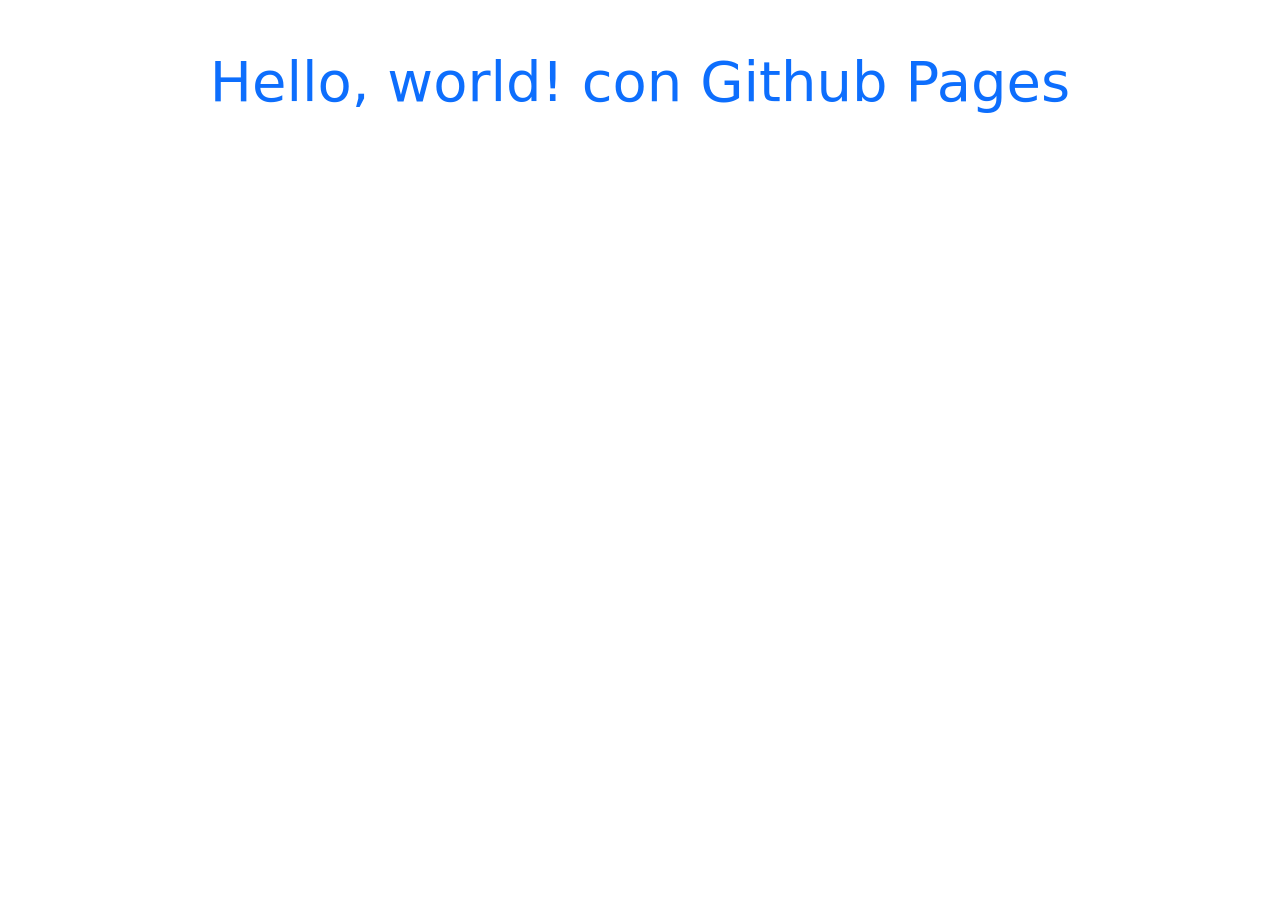
==== index.html @ 357786ee "creamos el index" ====
<!doctype html>
<html lang="en">
  <head>
    <!-- Required meta tags -->
    <meta charset="utf-8">
    <meta name="viewport" content="width=device-width, initial-scale=1">

    <!-- Bootstrap CSS -->
    <link href="https://cdn.jsdelivr.net/npm/bootstrap@5.1.3/dist/css/bootstrap.min.css" rel="stylesheet" integrity="sha384-1BmE4kWBq78iYhFldvKuhfTAU6auU8tT94WrHftjDbrCEXSU1oBoqyl2QvZ6jIW3" crossorigin="anonymous">

    <title>Hello, world!</title>
  </head>
  <body>
    <h1 class="text-center mt-5 display-4 text-primary">Hello, world! con Github Pages</h1>

    <!-- Optional JavaScript; choose one of the two! -->

    <!-- Option 1: Bootstrap Bundle with Popper -->
    <script src="https://cdn.jsdelivr.net/npm/bootstrap@5.1.3/dist/js/bootstrap.bundle.min.js" integrity="sha384-ka7Sk0Gln4gmtz2MlQnikT1wXgYsOg+OMhuP+IlRH9sENBO0LRn5q+8nbTov4+1p" crossorigin="anonymous"></script>

    <!-- Option 2: Separate Popper and Bootstrap JS -->
    <!--
    <script src="https://cdn.jsdelivr.net/npm/@popperjs/core@2.10.2/dist/umd/popper.min.js" integrity="sha384-7+zCNj/IqJ95wo16oMtfsKbZ9ccEh31eOz1HGyDuCQ6wgnyJNSYdrPa03rtR1zdB" crossorigin="anonymous"></script>
    <script src="https://cdn.jsdelivr.net/npm/bootstrap@5.1.3/dist/js/bootstrap.min.js" integrity="sha384-QJHtvGhmr9XOIpI6YVutG+2QOK9T+ZnN4kzFN1RtK3zEFEIsxhlmWl5/YESvpZ13" crossorigin="anonymous"></script>
    -->
  </body>
</html>
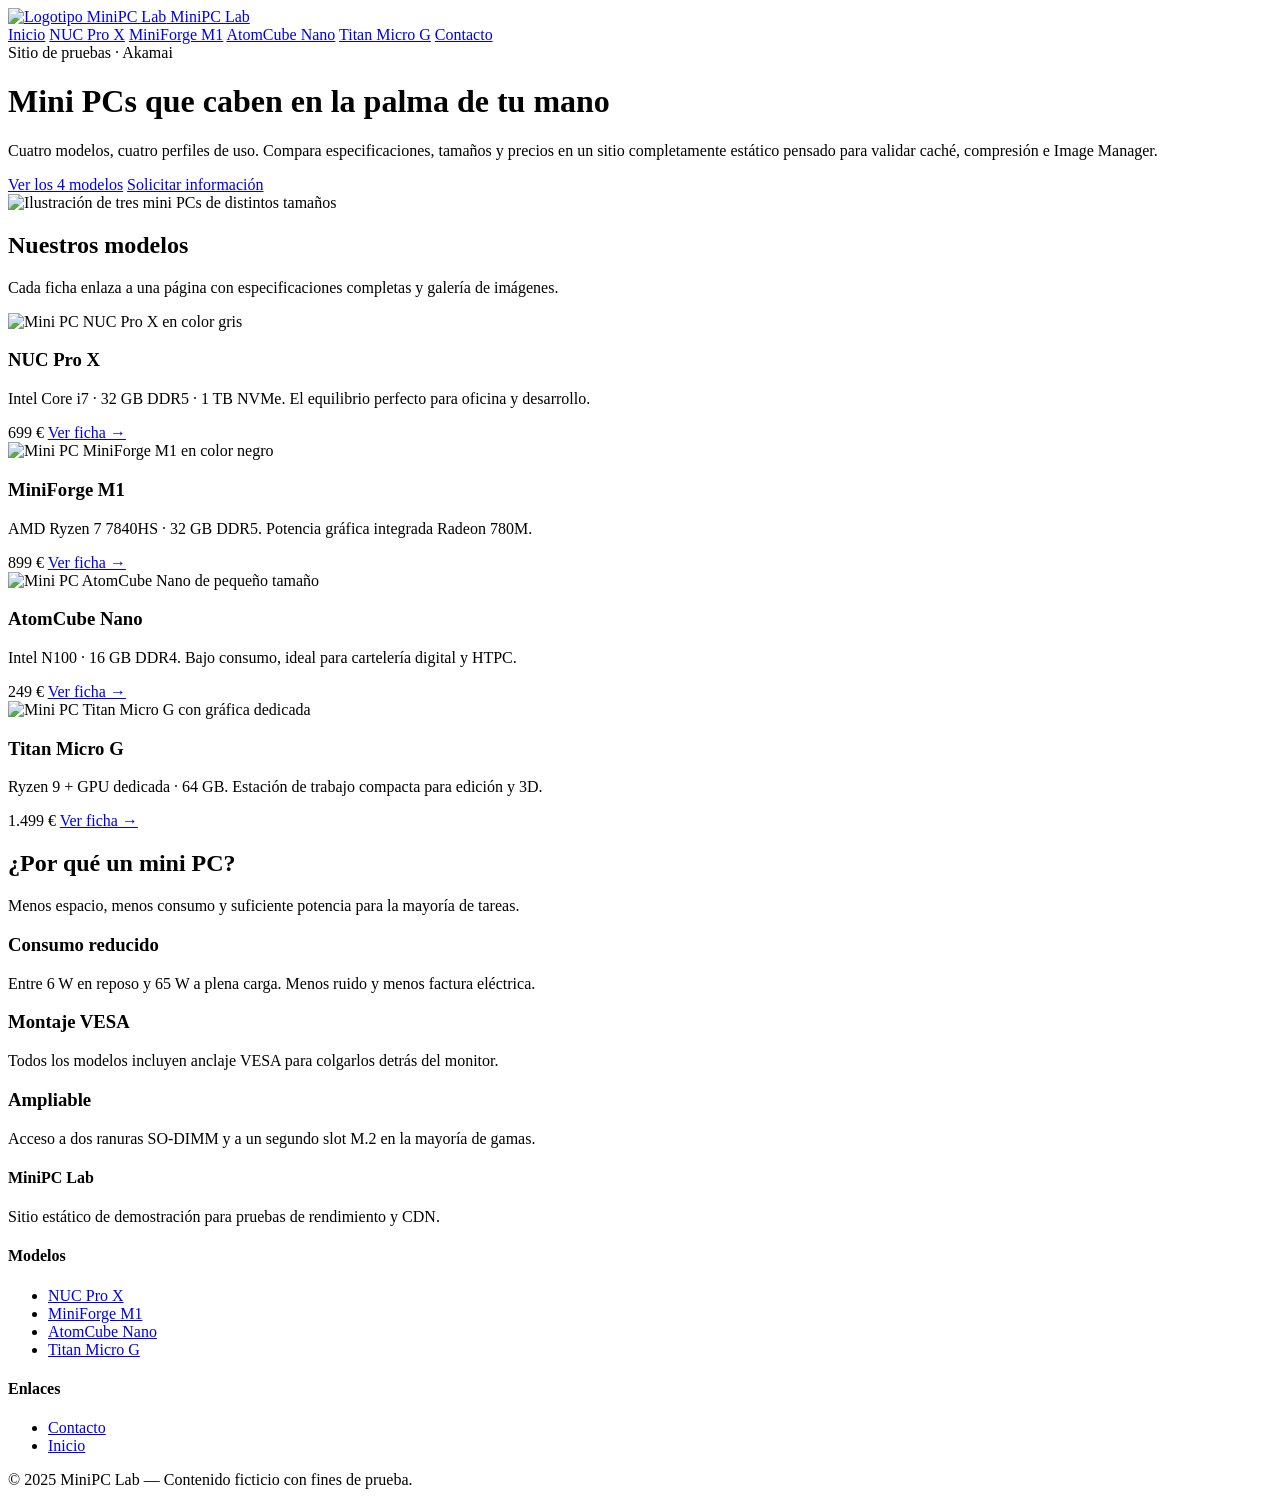
==== commit e600fa3a: "Add files via upload" ====
--- a/index.html
+++ b/index.html
@@ -1,27 +1,163 @@
-<!doctype html>
-<html lang="en">
-  <head>
-    <!-- Required meta tags -->
-    <meta charset="utf-8">
-    <meta name="viewport" content="width=device-width, initial-scale=1">
+<!DOCTYPE html>
+<html lang="es">
+<head>
+<meta charset="UTF-8">
+<meta name="viewport" content="width=device-width, initial-scale=1.0">
+<title>MiniPC Lab — Comparativa de mini PCs</title>
+<meta name="description" content="Catálogo estático de mini PCs: NUC Pro X, MiniForge M1, AtomCube Nano y Titan Micro G. Especificaciones, fotos y precios.">
+<link rel="stylesheet" href="css/estilos.css">
+</head>
+<body>
 
-    <!-- Bootstrap CSS -->
-    <link href="https://cdn.jsdelivr.net/npm/bootstrap@5.1.3/dist/css/bootstrap.min.css" rel="stylesheet" integrity="sha384-1BmE4kWBq78iYhFldvKuhfTAU6auU8tT94WrHftjDbrCEXSU1oBoqyl2QvZ6jIW3" crossorigin="anonymous">
+<header class="site-header">
+  <div class="wrap header-inner">
+    <a class="brand" href="index.html">
+      <img src="img/logo.svg" alt="Logotipo MiniPC Lab">
+      MiniPC Lab
+    </a>
+    <nav class="nav" aria-label="Navegación principal">
+      <a href="index.html" aria-current="page">Inicio</a>
+      <a href="nuc-pro-x.html">NUC Pro X</a>
+      <a href="miniforge-m1.html">MiniForge M1</a>
+      <a href="atomcube-nano.html">AtomCube Nano</a>
+      <a href="titan-micro-g.html">Titan Micro G</a>
+      <a href="contacto.html">Contacto</a>
+    </nav>
+  </div>
+</header>
 
-    <title>Hello, world!</title>
-  </head>
-  <body>
-    <h1 class="text-center mt-5 display-4 text-primary">Hello, world! con Github Pages</h1>
+<main>
 
-    <!-- Optional JavaScript; choose one of the two! -->
+  <div class="hero">
+    <div class="wrap hero-grid">
+      <div>
+        <span class="eyebrow">Sitio de pruebas · Akamai</span>
+        <h1>Mini PCs que caben en la palma de tu mano</h1>
+        <p class="lead">
+          Cuatro modelos, cuatro perfiles de uso. Compara especificaciones,
+          tamaños y precios en un sitio completamente estático pensado para
+          validar caché, compresión e Image Manager.
+        </p>
+        <div class="btn-row">
+          <a class="btn btn-primary" href="#modelos">Ver los 4 modelos</a>
+          <a class="btn btn-ghost" href="contacto.html">Solicitar información</a>
+        </div>
+      </div>
+      <img src="img/hero.svg" alt="Ilustración de tres mini PCs de distintos tamaños" width="800" height="500">
+    </div>
+  </div>
 
-    <!-- Option 1: Bootstrap Bundle with Popper -->
-    <script src="https://cdn.jsdelivr.net/npm/bootstrap@5.1.3/dist/js/bootstrap.bundle.min.js" integrity="sha384-ka7Sk0Gln4gmtz2MlQnikT1wXgYsOg+OMhuP+IlRH9sENBO0LRn5q+8nbTov4+1p" crossorigin="anonymous"></script>
+  <section id="modelos">
+    <div class="wrap">
+      <h2 class="section-title">Nuestros modelos</h2>
+      <p class="section-sub">Cada ficha enlaza a una página con especificaciones completas y galería de imágenes.</p>
 
-    <!-- Option 2: Separate Popper and Bootstrap JS -->
-    <!--
-    <script src="https://cdn.jsdelivr.net/npm/@popperjs/core@2.10.2/dist/umd/popper.min.js" integrity="sha384-7+zCNj/IqJ95wo16oMtfsKbZ9ccEh31eOz1HGyDuCQ6wgnyJNSYdrPa03rtR1zdB" crossorigin="anonymous"></script>
-    <script src="https://cdn.jsdelivr.net/npm/bootstrap@5.1.3/dist/js/bootstrap.min.js" integrity="sha384-QJHtvGhmr9XOIpI6YVutG+2QOK9T+ZnN4kzFN1RtK3zEFEIsxhlmWl5/YESvpZ13" crossorigin="anonymous"></script>
-    -->
-  </body>
-</html>
+      <div class="grid">
+
+        <article class="card">
+          <img src="img/modelo-nuc.svg" alt="Mini PC NUC Pro X en color gris" width="800" height="500">
+          <div class="card-body">
+            <h3>NUC Pro X</h3>
+            <p>Intel Core i7 · 32 GB DDR5 · 1 TB NVMe. El equilibrio perfecto para oficina y desarrollo.</p>
+            <div class="card-foot">
+              <span class="price">699 €</span>
+              <a href="nuc-pro-x.html">Ver ficha →</a>
+            </div>
+          </div>
+        </article>
+
+        <article class="card">
+          <img src="img/modelo-miniforge.svg" alt="Mini PC MiniForge M1 en color negro" width="800" height="500">
+          <div class="card-body">
+            <h3>MiniForge M1</h3>
+            <p>AMD Ryzen 7 7840HS · 32 GB DDR5. Potencia gráfica integrada Radeon 780M.</p>
+            <div class="card-foot">
+              <span class="price">899 €</span>
+              <a href="miniforge-m1.html">Ver ficha →</a>
+            </div>
+          </div>
+        </article>
+
+        <article class="card">
+          <img src="img/modelo-atomcube.svg" alt="Mini PC AtomCube Nano de pequeño tamaño" width="800" height="500">
+          <div class="card-body">
+            <h3>AtomCube Nano</h3>
+            <p>Intel N100 · 16 GB DDR4. Bajo consumo, ideal para cartelería digital y HTPC.</p>
+            <div class="card-foot">
+              <span class="price">249 €</span>
+              <a href="atomcube-nano.html">Ver ficha →</a>
+            </div>
+          </div>
+        </article>
+
+        <article class="card">
+          <img src="img/modelo-titan.svg" alt="Mini PC Titan Micro G con gráfica dedicada" width="800" height="500">
+          <div class="card-body">
+            <h3>Titan Micro G</h3>
+            <p>Ryzen 9 + GPU dedicada · 64 GB. Estación de trabajo compacta para edición y 3D.</p>
+            <div class="card-foot">
+              <span class="price">1.499 €</span>
+              <a href="titan-micro-g.html">Ver ficha →</a>
+            </div>
+          </div>
+        </article>
+
+      </div>
+    </div>
+  </section>
+
+  <section>
+    <div class="wrap">
+      <h2 class="section-title">¿Por qué un mini PC?</h2>
+      <p class="section-sub">Menos espacio, menos consumo y suficiente potencia para la mayoría de tareas.</p>
+      <div class="grid">
+        <div class="card"><div class="card-body">
+          <h3>Consumo reducido</h3>
+          <p>Entre 6 W en reposo y 65 W a plena carga. Menos ruido y menos factura eléctrica.</p>
+        </div></div>
+        <div class="card"><div class="card-body">
+          <h3>Montaje VESA</h3>
+          <p>Todos los modelos incluyen anclaje VESA para colgarlos detrás del monitor.</p>
+        </div></div>
+        <div class="card"><div class="card-body">
+          <h3>Ampliable</h3>
+          <p>Acceso a dos ranuras SO-DIMM y a un segundo slot M.2 en la mayoría de gamas.</p>
+        </div></div>
+      </div>
+    </div>
+  </section>
+
+</main>
+
+<footer class="site-footer">
+  <div class="wrap">
+    <div class="footer-grid">
+      <div>
+        <h4>MiniPC Lab</h4>
+        <p>Sitio estático de demostración para pruebas de rendimiento y CDN.</p>
+      </div>
+      <div>
+        <h4>Modelos</h4>
+        <ul>
+          <li><a href="nuc-pro-x.html">NUC Pro X</a></li>
+          <li><a href="miniforge-m1.html">MiniForge M1</a></li>
+          <li><a href="atomcube-nano.html">AtomCube Nano</a></li>
+          <li><a href="titan-micro-g.html">Titan Micro G</a></li>
+        </ul>
+      </div>
+      <div>
+        <h4>Enlaces</h4>
+        <ul>
+          <li><a href="contacto.html">Contacto</a></li>
+          <li><a href="index.html">Inicio</a></li>
+        </ul>
+      </div>
+    </div>
+    <div class="footer-bottom">
+      © 2025 MiniPC Lab — Contenido ficticio con fines de prueba.
+    </div>
+  </div>
+</footer>
+
+</body>
+</html>
